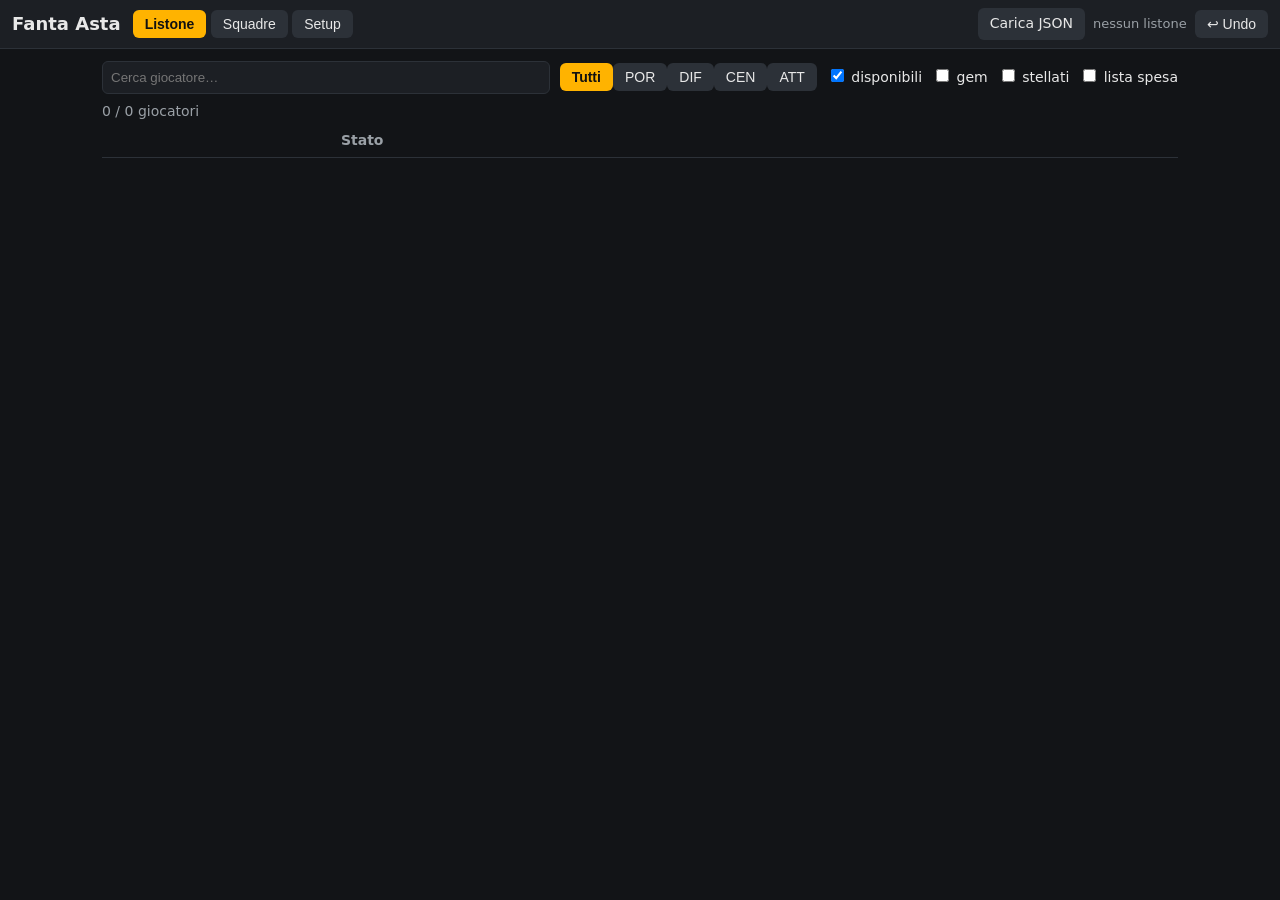
==== src/frontend/index.html @ 54c71fff "frontend v1" ====
<!DOCTYPE html>
<html lang="it">
<head>
<meta charset="utf-8">
<meta name="viewport" content="width=device-width, initial-scale=1">
<title>Fanta Asta — portale offline</title>
<link rel="stylesheet" href="style.css">
</head>
<body>
<header>
  <h1>Fanta Asta</h1>
  <nav>
    <button data-view="list" class="active">Listone</button>
    <button data-view="teams">Squadre</button>
    <button data-view="setup">Setup</button>
  </nav>
  <div id="filebar">
    <label class="filebtn">Carica JSON <input type="file" id="file" accept=".json,application/json" hidden></label>
    <span id="filestatus">nessun listone</span>
    <button id="undo" title="Annulla ultima assegnazione">↩ Undo</button>
  </div>
</header>
<main>
  <section id="view-list" class="view">
    <div id="filters">
      <input id="q" type="search" placeholder="Cerca giocatore…" autocomplete="off">
      <div id="rolebtns"></div>
      <label><input type="checkbox" id="f-free" checked> disponibili</label>
      <label><input type="checkbox" id="f-gem"> gem</label>
      <label><input type="checkbox" id="f-star"> stellati</label>
      <label><input type="checkbox" id="f-shop"> lista spesa</label>
    </div>
    <div id="count"></div>
    <table id="tbl"><thead><tr id="thead"></tr></thead><tbody id="tbody"></tbody></table>
  </section>
  <section id="view-teams" class="view" hidden>
    <div id="myteam"></div>
    <h2>Avversari</h2>
    <div id="opps"></div>
  </section>
  <section id="view-setup" class="view" hidden>
    <h2>Setup asta</h2>
    <div class="grid">
      <label>Crediti <input id="s-credits" type="number" min="1"></label>
      <label>POR <input id="s-por" type="number" min="1"></label>
      <label>DIF <input id="s-dif" type="number" min="1"></label>
      <label>CEN <input id="s-cen" type="number" min="1"></label>
      <label>ATT <input id="s-att" type="number" min="1"></label>
    </div>
    <h3>Squadre <button id="s-add">+ aggiungi</button></h3>
    <div id="s-teams"></div>
    <div class="row">
      <button id="s-save">Salva setup</button>
      <button id="s-export">Export stato</button>
      <label class="filebtn">Import stato <input type="file" id="s-import" accept=".json" hidden></label>
      <button id="s-reset" class="danger">Azzera asta</button>
    </div>
  </section>
</main>
<script src="app.js"></script>
</body>
</html>
---- src/frontend/style.css ----
:root { --bg: #121417; --fg: #e8e8e8; --mut: #9aa0a6; --acc: #ffb300; --card: #1c1f24; --line: #2c3138; --good: #4caf50; --bad: #e53935; }
* { box-sizing: border-box; }
body { margin: 0; background: var(--bg); color: var(--fg); font: 14px/1.4 system-ui, sans-serif; }
header { position: sticky; top: 0; background: var(--card); border-bottom: 1px solid var(--line); padding: 8px 12px; display: flex; gap: 12px; align-items: center; flex-wrap: wrap; z-index: 5; }
h1 { font-size: 18px; margin: 0; }
h2 { font-size: 16px; }
nav button, .filebtn, button { background: var(--line); color: var(--fg); border: 0; border-radius: 6px; padding: 6px 12px; cursor: pointer; font-size: 14px; }
nav button.active { background: var(--acc); color: #111; font-weight: bold; }
#filebar { margin-left: auto; display: flex; gap: 8px; align-items: center; }
#filestatus { color: var(--mut); font-size: 13px; }
main { padding: 12px; max-width: 1100px; margin: 0 auto; }
#filters { display: flex; gap: 10px; align-items: center; flex-wrap: wrap; margin-bottom: 8px; }
#q { flex: 1; min-width: 160px; padding: 8px; border-radius: 6px; border: 1px solid var(--line); background: var(--card); color: var(--fg); }
#rolebtns button.on { background: var(--acc); color: #111; font-weight: bold; }
#count { color: var(--mut); margin: 4px 0; }
table { width: 100%; border-collapse: collapse; }
th, td { padding: 6px 8px; border-bottom: 1px solid var(--line); text-align: left; white-space: nowrap; }
th { cursor: pointer; user-select: none; color: var(--mut); }
tr.taken td { opacity: .45; }
tr.star td:first-child { color: var(--acc); }
tr.shop td { background: rgba(255, 179, 0, .07); }
td.num, th.num { text-align: right; }
.detail td { white-space: normal; background: var(--card); }
.kv { display: grid; grid-template-columns: repeat(auto-fill, minmax(150px, 1fr)); gap: 4px 12px; margin: 6px 0; }
.kv b { color: var(--mut); font-weight: normal; }
.badge { display: inline-block; padding: 1px 8px; border-radius: 10px; font-size: 12px; }
.badge.hit { background: var(--good); color: #fff; }
.badge.miss { background: var(--bad); color: #fff; }
.badge.gem { background: var(--acc); color: #111; }
.card { background: var(--card); border: 1px solid var(--line); border-radius: 8px; padding: 10px 12px; margin-bottom: 10px; }
.row { display: flex; gap: 8px; align-items: center; flex-wrap: wrap; margin: 6px 0; }
.grid { display: grid; grid-template-columns: repeat(auto-fill, minmax(110px, 1fr)); gap: 8px; }
input, select { background: var(--bg); color: var(--fg); border: 1px solid var(--line); border-radius: 6px; padding: 6px 8px; }
button.danger { background: var(--bad); color: #fff; }
.roster { margin: 4px 0 4px 16px; padding: 0; }
.roster li { margin: 2px 0; }
.rm { color: var(--bad); cursor: pointer; border: 0; background: none; font-size: 14px; }
.starbtn { cursor: pointer; border: 0; background: none; font-size: 16px; color: var(--mut); }
.starbtn.on { color: var(--acc); }
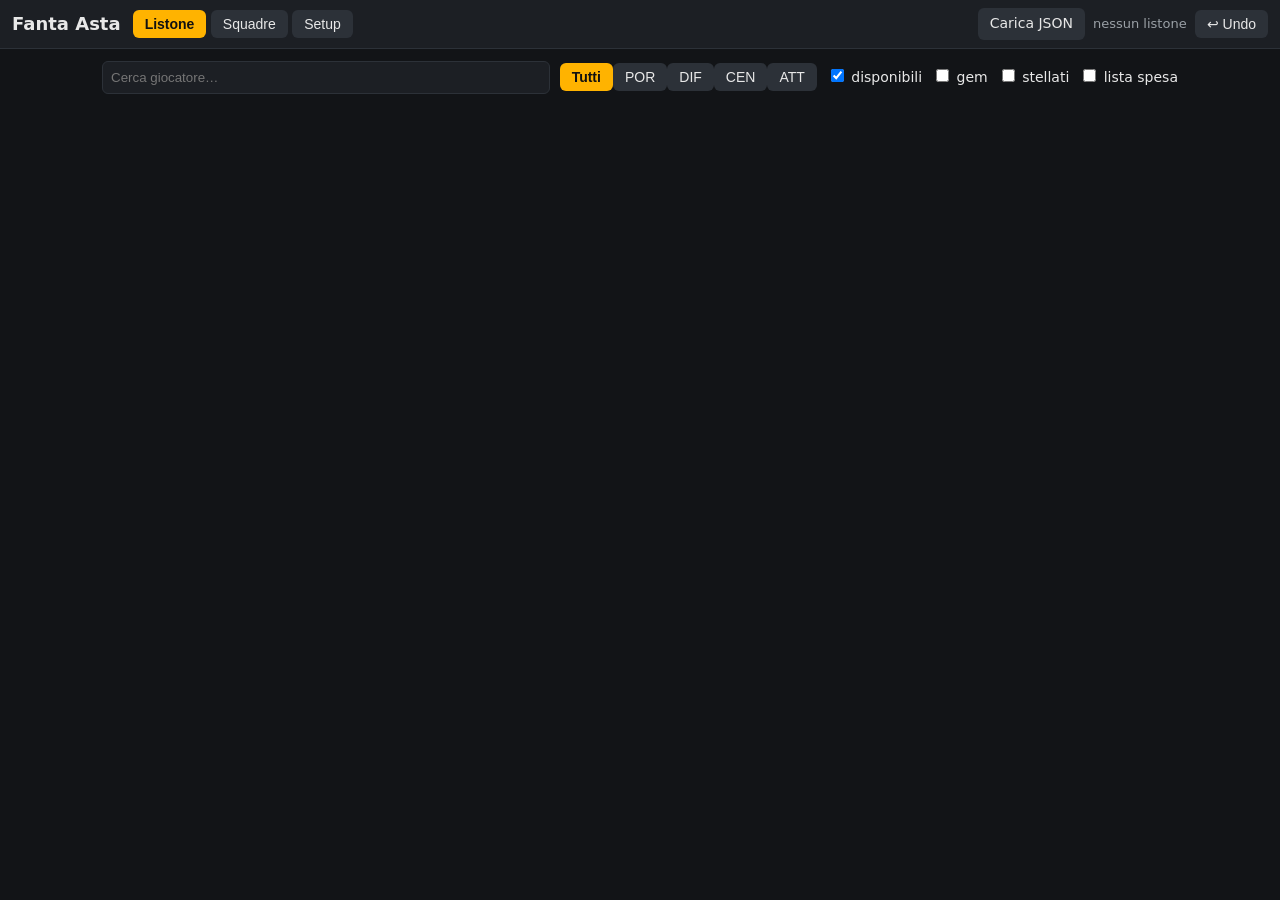
==== commit 5de250b4: "grafica" ====
--- a/src/frontend/index.html
+++ b/src/frontend/index.html
@@ -49,6 +49,10 @@
     </div>
     <h3>Squadre <button id="s-add">+ aggiungi</button></h3>
     <div id="s-teams"></div>
+    <h3>Colonne listone</h3>
+    <div id="s-cols"></div>
+    <h4>Anteprima</h4>
+    <table id="s-prev"><thead><tr id="s-prevh"></tr></thead><tbody id="s-prevb"></tbody></table>
     <div class="row">
       <button id="s-save">Salva setup</button>
       <button id="s-export">Export stato</button>
--- a/src/frontend/style.css
+++ b/src/frontend/style.css
@@ -37,3 +37,18 @@
 .rm { color: var(--bad); cursor: pointer; border: 0; background: none; font-size: 14px; }
 .starbtn { cursor: pointer; border: 0; background: none; font-size: 16px; color: var(--mut); }
 .starbtn.on { color: var(--acc); }
+.dhead { display: flex; gap: 10px; align-items: baseline; flex-wrap: wrap; margin-bottom: 6px; }
+.dhead .nm { font-size: 17px; font-weight: bold; }
+.dhead .sub { color: var(--mut); }
+.dsec { margin: 8px 0 2px; color: var(--mut); font-size: 12px; text-transform: uppercase; letter-spacing: .5px; }
+.dbig { font-size: 20px; font-weight: bold; }
+.drow { display: flex; gap: 16px; flex-wrap: wrap; align-items: center; }
+.up { color: var(--good); font-weight: bold; }
+.down { color: var(--bad); }
+.inj { background: var(--bad); color: #fff; font-weight: bold; }
+.good { color: var(--good); font-weight: bold; }
+.chip { display: inline-block; background: var(--line); border-radius: 10px; padding: 1px 9px; margin: 1px 3px 1px 0; font-size: 12px; }
+.bar { display: inline-block; width: 90px; height: 8px; background: var(--line); border-radius: 4px; vertical-align: middle; }
+.bar i { display: block; height: 100%; background: var(--acc); border-radius: 4px; }
+#s-cols { display: grid; grid-template-columns: repeat(auto-fill, minmax(170px, 1fr)); gap: 2px 10px; margin: 6px 0; }
+#s-prev { margin-top: 6px; }
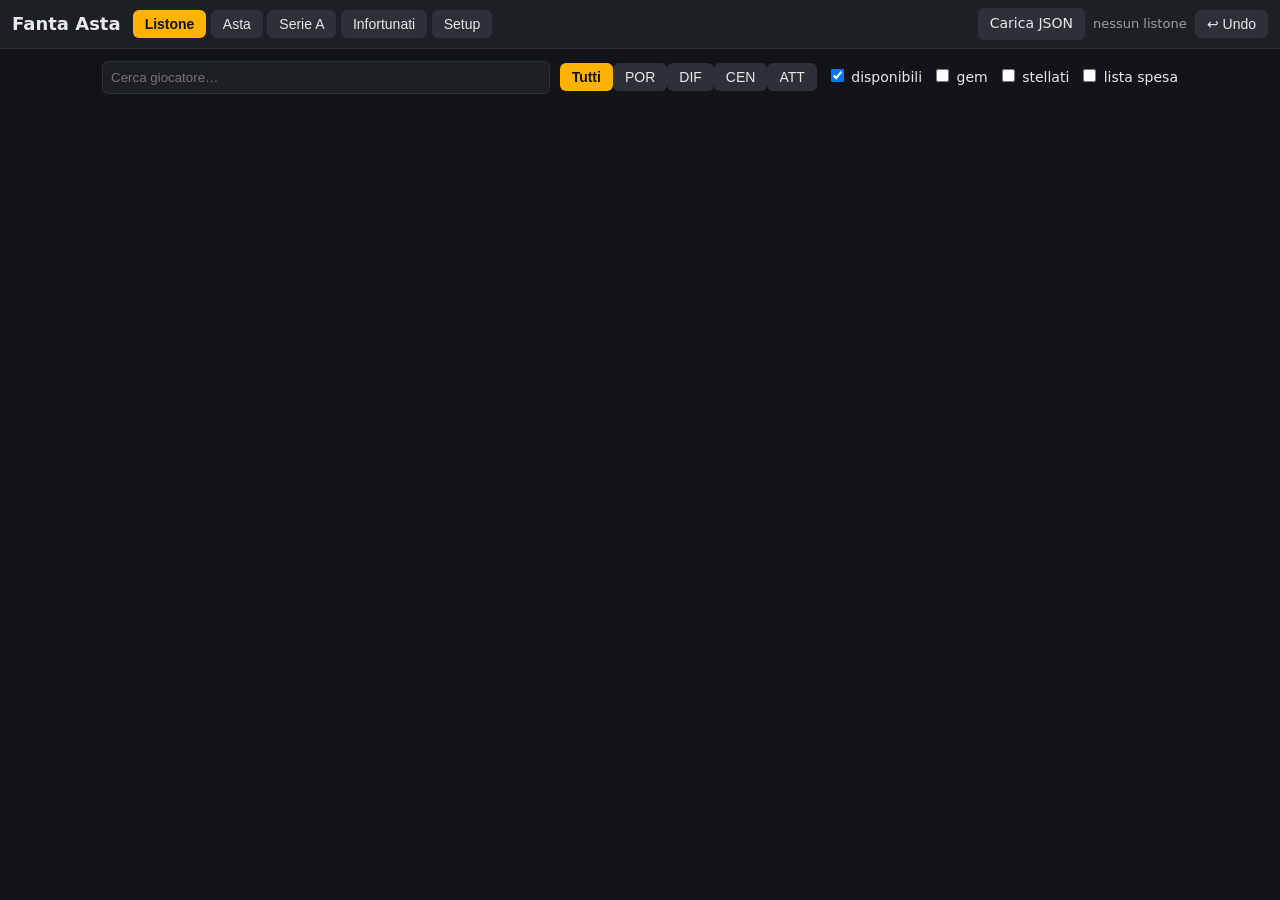
==== commit 70a7ebe0: "frontend" ====
--- a/src/frontend/index.html
+++ b/src/frontend/index.html
@@ -11,7 +11,9 @@
   <h1>Fanta Asta</h1>
   <nav>
     <button data-view="list" class="active">Listone</button>
-    <button data-view="teams">Squadre</button>
+    <button data-view="teams">Asta</button>
+    <button data-view="seriea">Serie A</button>
+    <button data-view="inf">Infortunati</button>
     <button data-view="setup">Setup</button>
   </nav>
   <div id="filebar">
@@ -37,6 +39,18 @@
     <div id="myteam"></div>
     <h2>Avversari</h2>
     <div id="opps"></div>
+  </section>
+  <section id="view-seriea" class="view" hidden>
+    <div class="row">
+      <label class="filebtn">Carica rose JSON <input type="file" id="rosefile" accept=".json" hidden></label>
+      <span id="rosestatus">nessun dato rose</span>
+      <select id="roseteam"></select>
+    </div>
+    <div id="rosecard"></div>
+  </section>
+  <section id="view-inf" class="view" hidden>
+    <div id="infcount"></div>
+    <table id="inftbl"><thead><tr><th>Giocatore</th><th>R</th><th>Squadra</th><th>Dettaglio</th><th>Stato</th></tr></thead><tbody id="infbody"></tbody></table>
   </section>
   <section id="view-setup" class="view" hidden>
     <h2>Setup asta</h2>
